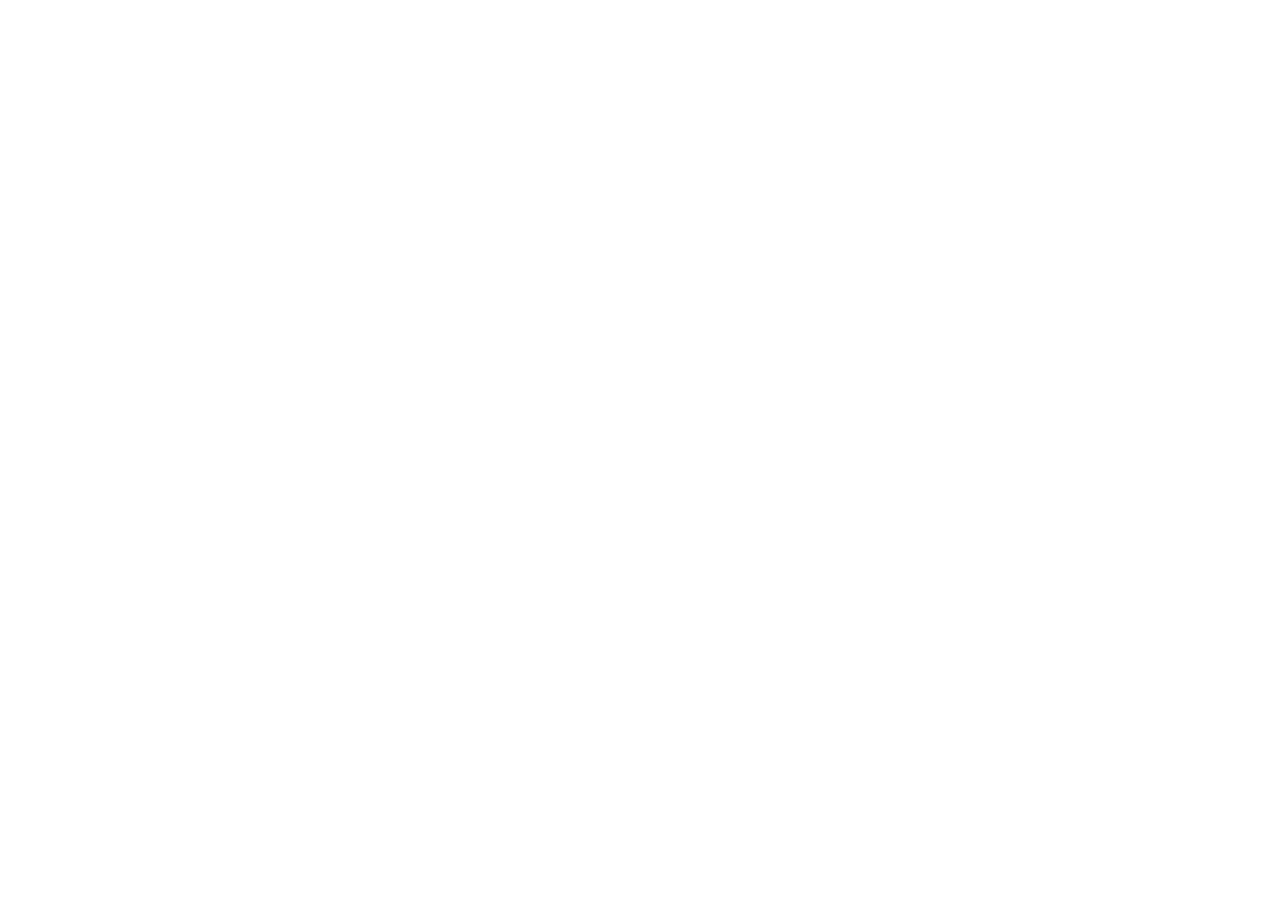
==== web/index.html @ 7f8b6fb2 "Add files via upload Initial commit" ====
<!DOCTYPE html>
<html lang="zh-CN">
  <head>
    <link rel="stylesheet" href="/assets/uni.2f98ecd1.css">

    <meta charset="UTF-8" />
    <script>
      var coverSupport = 'CSS' in window && typeof CSS.supports === 'function' && (CSS.supports('top: env(a)') ||
        CSS.supports('top: constant(a)'))
      document.write(
        '<meta name="viewport" content="width=device-width, user-scalable=no, initial-scale=1.0, maximum-scale=1.0, minimum-scale=1.0' +
        (coverSupport ? ', viewport-fit=cover' : '') + '" />')
    </script>
    <title>搜题</title>
    <!--preload-links-->
    <!--app-context-->
    <script type="module" crossorigin src="/assets/index-Cyn-HSm3.js"></script>
    <link rel="stylesheet" crossorigin href="/assets/index-C7CChAY5.css">
  </head>
  <body>
    <div id="app"><!--app-html--></div>
    <script src="/static/xlsx.full.min.js"></script>
  </body>
</html>
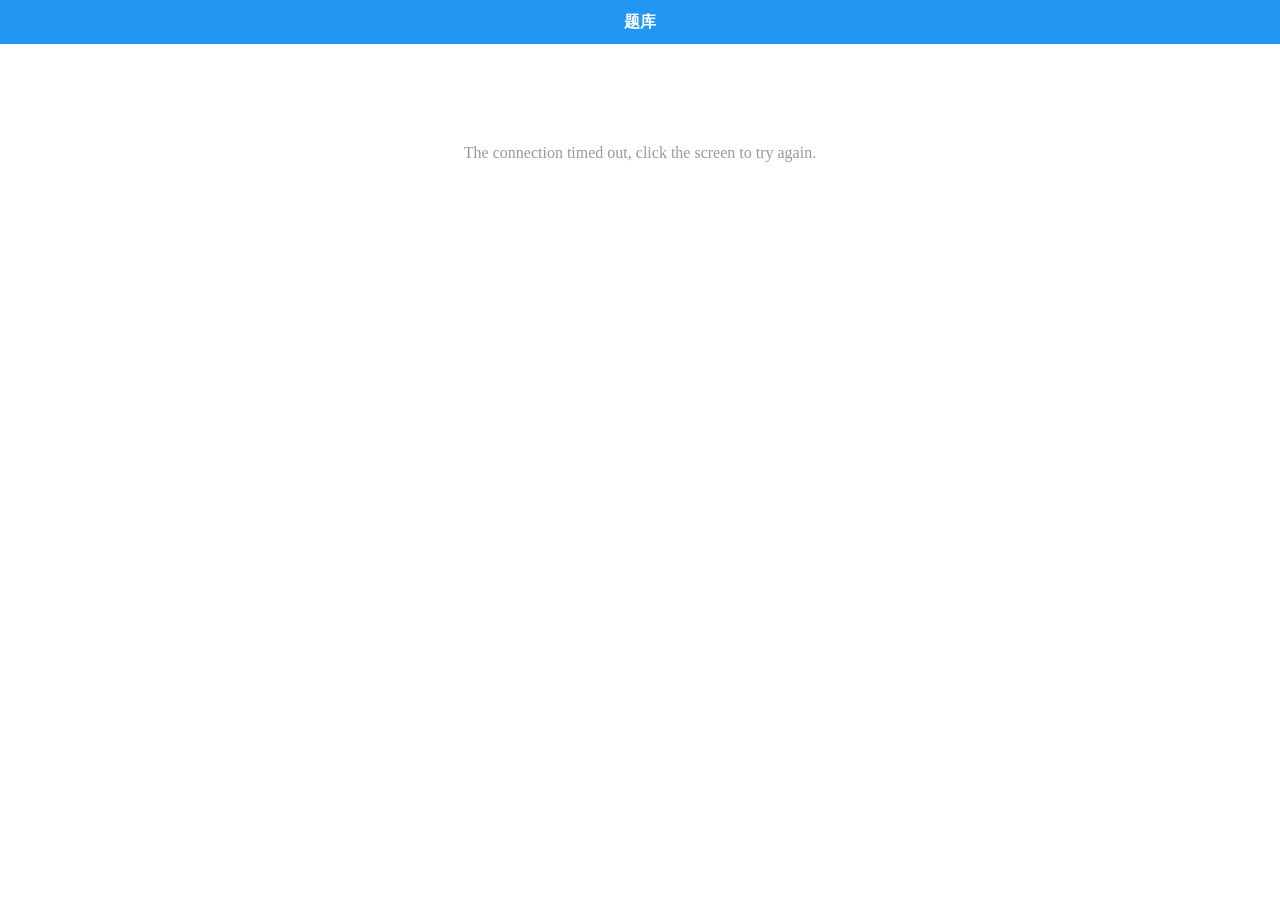
==== commit d88c057d: "Add files via upload Initial commit" ====
--- a/web/index.html
+++ b/web/index.html
@@ -1,7 +1,7 @@
 <!DOCTYPE html>
 <html lang="zh-CN">
   <head>
-    <link rel="stylesheet" href="/assets/uni.2f98ecd1.css">
+    <link rel="stylesheet" href="./assets/uni.2f98ecd1.css">
 
     <meta charset="UTF-8" />
     <script>
@@ -14,11 +14,11 @@
     <title>搜题</title>
     <!--preload-links-->
     <!--app-context-->
-    <script type="module" crossorigin src="/assets/index-Cyn-HSm3.js"></script>
-    <link rel="stylesheet" crossorigin href="/assets/index-C7CChAY5.css">
+    <script type="module" crossorigin src="./assets/index-Cyn-HSm3.js"></script>
+    <link rel="stylesheet" crossorigin href="./assets/index-C7CChAY5.css">
   </head>
   <body>
     <div id="app"><!--app-html--></div>
-    <script src="/static/xlsx.full.min.js"></script>
+    <script src="./static/xlsx.full.min.js"></script>
   </body>
 </html>
--- a/web/assets/uni.2f98ecd1.css
+++ b/web/assets/uni.2f98ecd1.css
@@ -0,0 +1 @@
+uni-image{width:320px;height:240px;display:inline-block;overflow:hidden;position:relative}uni-image[hidden]{display:none}uni-image>div{width:100%;height:100%;background-repeat:no-repeat}uni-image>img{-webkit-touch-callout:none;-webkit-user-select:none;user-select:none;display:block;position:absolute;top:0;left:0;width:100%;height:100%;opacity:0}uni-image>.uni-image-will-change{will-change:transform}uni-input{display:block;font-size:16px;line-height:1.4em;height:1.4em;min-height:1.4em;overflow:hidden}uni-input[hidden]{display:none}.uni-input-wrapper,.uni-input-placeholder,.uni-input-form,.uni-input-input{outline:none;border:none;padding:0;margin:0;text-decoration:inherit}.uni-input-wrapper,.uni-input-form{display:flex;position:relative;width:100%;height:100%;flex-direction:column;justify-content:center}.uni-input-placeholder,.uni-input-input{width:100%}.uni-input-placeholder{position:absolute;top:auto!important;left:0;color:gray;overflow:hidden;text-overflow:clip;white-space:pre;word-break:keep-all;pointer-events:none;line-height:inherit}.uni-input-input{position:relative;display:block;height:100%;background:none;color:inherit;opacity:1;font:inherit;line-height:inherit;letter-spacing:inherit;text-align:inherit;text-indent:inherit;text-transform:inherit;text-shadow:inherit}.uni-input-input[type=search]::-webkit-search-cancel-button,.uni-input-input[type=search]::-webkit-search-decoration{display:none}.uni-input-input::-webkit-outer-spin-button,.uni-input-input::-webkit-inner-spin-button{-webkit-appearance:none;appearance:none;margin:0}.uni-input-input[type=number]{-moz-appearance:textfield}.uni-input-input:disabled{-webkit-text-fill-color:currentcolor}uni-picker-view-column{flex:1;position:relative;height:100%;overflow:hidden}uni-picker-view-column[hidden]{display:none}.uni-picker-view-group{height:100%;overflow:hidden}.uni-picker-view-mask{transform:translateZ(0)}.uni-picker-view-indicator,.uni-picker-view-mask{position:absolute;left:0;width:100%;z-index:3;pointer-events:none}.uni-picker-view-mask{top:0;height:100%;margin:0 auto;background-image:linear-gradient(180deg,rgba(255,255,255,.95),rgba(255,255,255,.6)),linear-gradient(0deg,rgba(255,255,255,.95),rgba(255,255,255,.6));background-position:top,bottom;background-size:100% 102px;background-repeat:no-repeat;transform:translateZ(0)}.uni-picker-view-indicator{height:34px;top:50%;transform:translateY(-50%)}.uni-picker-view-content{position:absolute;top:0;left:0;width:100%;will-change:transform;padding:102px 0;cursor:pointer}.uni-picker-view-content>*{height:var(--picker-view-column-indicator-height);overflow:hidden}.uni-picker-view-indicator:before{top:0;border-top:1px solid #e5e5e5;transform-origin:0 0;transform:scaleY(.5)}.uni-picker-view-indicator:after{bottom:0;border-bottom:1px solid #e5e5e5;transform-origin:0 100%;transform:scaleY(.5)}.uni-picker-view-indicator:after,.uni-picker-view-indicator:before{content:" ";position:absolute;left:0;right:0;height:1px;color:#e5e5e5}uni-picker-view{display:block}.uni-picker-view-wrapper{display:flex;position:relative;overflow:hidden;height:100%}uni-picker-view[hidden]{display:none}.uni-scroll-view-refresher{position:relative;overflow:hidden;flex-shrink:0}.uni-scroll-view-refresher-container{position:absolute;width:100%;bottom:0;display:flex;flex-direction:column-reverse}.uni-scroll-view-refresh{position:absolute;top:0;left:0;right:0;bottom:0;display:flex;flex-direction:row;justify-content:center;align-items:center}.uni-scroll-view-refresh-inner{display:flex;align-items:center;justify-content:center;line-height:0;width:40px;height:40px;border-radius:50%;background-color:#fff;box-shadow:0 1px 6px rgba(0,0,0,.118),0 1px 4px rgba(0,0,0,.118)}.uni-scroll-view-refresh__spinner{transform-origin:center center;animation:uni-scroll-view-refresh-rotate 2s linear infinite}.uni-scroll-view-refresh__spinner>circle{stroke:currentColor;stroke-linecap:round;animation:uni-scroll-view-refresh-dash 2s linear infinite}@keyframes uni-scroll-view-refresh-rotate{0%{transform:rotate(0)}to{transform:rotate(360deg)}}@keyframes uni-scroll-view-refresh-dash{0%{stroke-dasharray:1,200;stroke-dashoffset:0}50%{stroke-dasharray:89,200;stroke-dashoffset:-35px}to{stroke-dasharray:89,200;stroke-dashoffset:-124px}}@keyframes once-show{0%{top:0}}uni-resize-sensor,uni-resize-sensor>div{position:absolute;left:0;top:0;right:0;bottom:0;overflow:hidden}uni-resize-sensor{display:block;z-index:-1;visibility:hidden;animation:once-show 1ms}uni-resize-sensor>div>div{position:absolute;left:0;top:0}uni-resize-sensor>div:first-child>div{width:100000px;height:100000px}uni-resize-sensor>div:last-child>div{width:200%;height:200%}uni-scroll-view{display:block;width:100%}uni-scroll-view[hidden]{display:none}.uni-scroll-view{position:relative;-webkit-overflow-scrolling:touch;width:100%;height:100%;max-height:inherit}.uni-scroll-view-scrollbar-hidden::-webkit-scrollbar{display:none}.uni-scroll-view-scrollbar-hidden{-moz-scrollbars:none;scrollbar-width:none}.uni-scroll-view-content{width:100%;height:100%}uni-text[selectable]{cursor:auto;-webkit-user-select:text;user-select:text}uni-text{white-space:pre-line}uni-textarea{width:300px;height:150px;display:block;position:relative;font-size:16px;line-height:normal;white-space:pre-wrap;word-break:break-all}uni-textarea[hidden]{display:none}uni-textarea[auto-height=true]{height:fit-content!important}.uni-textarea-wrapper,.uni-textarea-placeholder,.uni-textarea-line,.uni-textarea-compute,.uni-textarea-textarea{outline:none;border:none;padding:0;margin:0;text-decoration:inherit}.uni-textarea-wrapper{display:block;position:relative;width:100%;height:100%;min-height:inherit;overflow-y:hidden}.uni-textarea-placeholder,.uni-textarea-line,.uni-textarea-compute,.uni-textarea-textarea{position:absolute;width:100%;height:100%;left:0;top:0;white-space:inherit;word-break:inherit}.uni-textarea-placeholder{color:gray;overflow:hidden}.uni-textarea-line,.uni-textarea-compute{visibility:hidden;height:auto}.uni-textarea-line{width:1em}.uni-textarea-compute-auto-height{overflow-wrap:break-word}.uni-textarea-textarea{resize:none;background:none;color:inherit;opacity:1;font:inherit;line-height:inherit;letter-spacing:inherit;text-align:inherit;text-indent:inherit;text-transform:inherit;text-shadow:inherit}.uni-textarea-textarea-fix-margin{width:auto;right:0;margin:0 -3px}.uni-textarea-textarea:disabled{-webkit-text-fill-color:currentcolor}uni-view{display:block}uni-view[hidden]{display:none}uni-actionsheet{display:block;box-sizing:border-box}.uni-actionsheet{position:fixed;left:6px;right:6px;bottom:6px;transform:translateY(100%);backface-visibility:hidden;z-index:999;visibility:hidden;transition:transform .3s,visibility .3s}.uni-actionsheet.uni-actionsheet_toggle{visibility:visible;transform:translate(0)}.uni-actionsheet *{box-sizing:border-box}.uni-actionsheet__menu,.uni-actionsheet__action{border-radius:5px;background-color:#fcfcfd}.uni-actionsheet__action{margin-top:6px}.uni-actionsheet__cell,.uni-actionsheet__title{position:relative;padding:10px 6px;text-align:center;font-size:18px;text-overflow:ellipsis;overflow:hidden;cursor:pointer}.uni-actionsheet__title{position:absolute;top:0;right:0;left:0;z-index:1;color:var(--UI-FG);background-color:#fff;border-radius:5px 5px 0 0;border-bottom:1px solid #e5e5e5}.uni-actionsheet__cell:before{content:" ";position:absolute;left:0;top:0;right:0;height:1px;border-top:1px solid #e5e5e5;color:#e5e5e5;transform-origin:0 0;transform:scaleY(.5)}.uni-actionsheet__cell:active{background-color:#ececec}.uni-actionsheet__cell:first-child:before{display:none}@media screen and (min-width: 500px) and (min-height: 500px){.uni-mask.uni-actionsheet__mask{background:none}.uni-actionsheet{width:300px;left:50%;right:auto;top:50%;bottom:auto;transform:translate(-50%,-50%);opacity:0;transition:opacity .3s,visibility .3s}.uni-actionsheet.uni-actionsheet_toggle{opacity:1;transform:translate(-50%,-50%)}.uni-actionsheet__menu{box-shadow:0 0 20px 5px rgba(0,0,0,.3)}.uni-actionsheet__action{display:none}}uni-modal{position:fixed;top:0;right:0;bottom:0;left:0;z-index:999;display:block;box-sizing:border-box}.uni-modal{position:fixed;z-index:999;width:80%;max-width:300px;top:50%;left:50%;transform:translate(-50%,-50%);background-color:#fff;text-align:center;border-radius:3px;overflow:hidden}.uni-modal *{box-sizing:border-box}.uni-modal__hd{padding:1em 1.6em .3em}.uni-modal__title{font-weight:400;font-size:18px;word-wrap:break-word;word-break:break-all;white-space:pre-wrap;overflow:hidden;text-overflow:ellipsis;display:-webkit-box;-webkit-line-clamp:2;-webkit-box-orient:vertical}.uni-modal__bd{padding:1.3em 1.6em;min-height:40px;font-size:15px;line-height:1.4;word-wrap:break-word;word-break:break-all;white-space:pre-wrap;color:#999;max-height:400px;overflow-x:hidden;overflow-y:auto}.uni-modal__textarea{resize:none;border:0;margin:0;width:90%;padding:10px;font-size:20px;outline:none;border:none;background-color:#eee;text-decoration:inherit;line-height:1.2}.uni-modal__ft{position:relative;line-height:48px;font-size:18px;display:flex}.uni-modal__ft:after{content:" ";position:absolute;left:0;top:0;right:0;height:1px;border-top:1px solid #d5d5d6;color:#d5d5d6;transform-origin:0 0;transform:scaleY(.5)}.uni-modal__btn{display:block;flex:1;color:#3cc51f;text-decoration:none;-webkit-tap-highlight-color:rgba(0,0,0,0);position:relative;cursor:pointer}.uni-modal__btn:active{background-color:#eee}.uni-modal__btn:after{content:" ";position:absolute;left:0;top:0;width:1px;bottom:0;border-left:1px solid #d5d5d6;color:#d5d5d6;transform-origin:0 0;transform:scaleX(.5)}.uni-modal__btn:first-child:after{display:none}.uni-modal__btn_default{color:#353535}.uni-modal__btn_primary{color:#007aff}uni-toast{position:fixed;top:0;right:0;bottom:0;left:0;z-index:999;display:block;box-sizing:border-box;pointer-events:none;font-size:16px}.uni-sample-toast{position:fixed;z-index:999;top:50%;left:50%;transform:translate(-50%,-50%);text-align:center;max-width:80%}.uni-simple-toast__text{display:inline-block;vertical-align:middle;color:#fff;background-color:rgba(17,17,17,.7);padding:10px 20px;border-radius:5px;font-size:13px;text-align:center;max-width:100%;word-break:break-word;white-space:normal}uni-toast .uni-mask{pointer-events:auto}.uni-toast{position:fixed;z-index:999;width:8em;top:50%;left:50%;transform:translate(-50%,-50%);background:rgba(17,17,17,.7);text-align:center;border-radius:5px;color:#fff}.uni-toast *{box-sizing:border-box}.uni-toast__icon{margin:20px 0 0;width:38px!important;height:38px!important;vertical-align:baseline!important}.uni-icon_toast{margin:15px 0 0}.uni-icon_toast.uni-icon-success-no-circle:before{color:#fff;font-size:55px}.uni-icon_toast.uni-loading{margin:20px 0 0;width:38px;height:38px;vertical-align:baseline}.uni-toast__content{margin:0 0 15px}uni-picker{position:relative;display:block;cursor:pointer}uni-picker[hidden]{display:none}uni-picker[disabled]{cursor:not-allowed}.uni-picker-container{display:none;position:fixed;left:0;right:0;top:0;bottom:0;box-sizing:border-box;z-index:999;font-size:16px}.uni-picker-container .uni-picker-custom *{box-sizing:border-box}.uni-picker-container .uni-picker-custom{position:fixed;left:0;bottom:0;transform:translateY(100%);backface-visibility:hidden;z-index:999;width:100%;background-color:#fff;visibility:hidden;transition:transform .3s,visibility .3s}.uni-picker-container .uni-picker-custom.uni-picker-toggle{visibility:visible;transform:translate(0)}.uni-picker-container .uni-picker-content{position:relative;display:block;width:100%;height:238px;background-color:#fff}.uni-picker-container .uni-picker-item{padding:0;height:34px;line-height:34px;text-align:center;color:#000;text-overflow:ellipsis;white-space:nowrap;overflow:hidden;cursor:pointer}.uni-picker-container .uni-picker-header{display:block;position:relative;text-align:center;width:100%;height:45px}.uni-picker-container .uni-picker-header:after{content:"";position:absolute;left:0;bottom:0;right:0;height:1px;clear:both;border-bottom:1px solid #e5e5e5;color:#e5e5e5;transform-origin:0 100%;transform:scaleY(.5)}.uni-picker-container .uni-picker-action{display:block;max-width:50%;top:0;height:100%;box-sizing:border-box;padding:0 14px;font-size:17px;line-height:45px;overflow:hidden;cursor:pointer}.uni-picker-container .uni-picker-action.uni-picker-action-cancel{float:left;color:#888}.uni-picker-container .uni-picker-action.uni-picker-action-confirm{float:right;color:#007aff}.uni-picker-container .uni-picker-select{display:none}.uni-picker-system{position:absolute;display:none;display:block;top:0;left:0;width:100%;height:100%;overflow:hidden}.uni-picker-system>.uni-picker-system_input{position:absolute;border:none;height:100%;opacity:0;cursor:pointer}.uni-picker-system>.uni-picker-system_input.firefox{top:0;left:0;width:100%}.uni-picker-system>.uni-picker-system_input.chrome{top:0;left:0;width:2em;font-size:32px;height:32px}@media screen and (min-width: 500px) and (min-height: 500px){.uni-mask.uni-picker-mask{background:none}.uni-picker-container .uni-picker-custom{width:300px!important;left:50%;right:auto;top:50%;bottom:auto;transform:translate(-50%,-50%);opacity:0;border-radius:5px;transition:opacity .3s,visibility .3s;box-shadow:0 0 20px 5px rgba(0,0,0,.3)}.uni-picker-container .uni-picker-header{border-radius:5px 5px 0 0}.uni-picker-container .uni-picker-content{transform:translate(0 0);overflow:hidden;border-radius:0 0 5px 5px}.uni-picker-container .uni-picker-custom.uni-picker-toggle{opacity:1;transform:translate(-50%,-50%)}.uni-selector-select .uni-picker-header,.uni-selector-select .uni-picker-content{display:none}.uni-selector-select .uni-picker-select{display:block;max-height:300px;overflow:auto;background-color:#fff;border-radius:5px;padding:6px 0}.uni-selector-select .uni-picker-item{padding:0 10px;color:#555}.uni-selector-select .uni-picker-item:hover{background-color:#f6f6f6}.uni-selector-select .uni-picker-item.selected{color:#007aff}}
--- a/web/assets/index-C7CChAY5.css
+++ b/web/assets/index-C7CChAY5.css
@@ -0,0 +1 @@
+*{margin:0;-webkit-tap-highlight-color:transparent}html,body{-webkit-user-select:none;user-select:none;width:100%;height:100%}body{overflow-x:hidden;font-size:16px}uni-app,uni-page,uni-page-wrapper,uni-page-body{display:block;box-sizing:border-box;width:100%}uni-page-wrapper{position:relative}#app,uni-app,uni-page,uni-page-wrapper{height:100%}.uni-mask{position:fixed;z-index:999;top:0;right:0;left:0;bottom:0;background:rgba(0,0,0,.5)}.uni-fade-enter-active,.uni-fade-leave-active{transition-duration:.25s;transition-property:opacity;transition-timing-function:ease}.uni-fade-enter-from,.uni-fade-leave-active{opacity:0}.uni-loading,uni-button[loading]:before{background-color:transparent;background-image:url(data:image/svg+xml;base64,\ [base64]);background-repeat:no-repeat}.uni-loading{width:20px;height:20px;display:inline-block;vertical-align:middle;animation:uni-loading 1s steps(12,end) infinite;background-size:100%}@keyframes uni-loading{0%{transform:rotate3d(0,0,1,0)}to{transform:rotate3d(0,0,1,360deg)}}html{--primary-color: #007aff;--UI-BG: #fff;--UI-BG-1: #f7f7f7;--UI-BG-2: #fff;--UI-BG-3: #f7f7f7;--UI-BG-4: #4c4c4c;--UI-BG-5: #fff;--UI-FG: #000;--UI-FG-0: rgba(0, 0, 0, .9);--UI-FG-HALF: rgba(0, 0, 0, .9);--UI-FG-1: rgba(0, 0, 0, .5);--UI-FG-2: rgba(0, 0, 0, .3);--UI-FG-3: rgba(0, 0, 0, .1)}uni-page[data-type] uni-page-body{background-color:transparent}body:after{position:fixed;content:"";left:-1000px;top:-1000px;animation:shadow-preload .1s;animation-delay:3s}@keyframes shadow-preload{0%{background-image:url(https://cdn.dcloud.net.cn/img/shadow-grey.png)}to{background-image:url(https://cdn.dcloud.net.cn/img/shadow-grey.png)}}.uni-async-error{position:absolute;left:0;right:0;top:0;bottom:0;color:#999;padding:100px 10px;text-align:center}.uni-async-loading{box-sizing:border-box;width:100%;padding:50px;text-align:center}.uni-async-loading .uni-loading{width:30px;height:30px}uni-page-head{display:block;box-sizing:border-box}.uni-page-head{position:fixed;left:var(--window-left);right:var(--window-right);height:44px;height:calc(44px + constant(safe-area-inset-top));height:calc(44px + env(safe-area-inset-top));padding:7px 3px;padding-top:calc(7px + constant(safe-area-inset-top));padding-top:calc(7px + env(safe-area-inset-top));display:flex;overflow:hidden;justify-content:space-between;box-sizing:border-box;z-index:998;color:#fff;background-color:#000;transition-property:all}.uni-page-head *{box-sizing:border-box}.uni-page-head .uni-btn-icon{overflow:hidden;min-width:1em;font-style:normal}.uni-page-head-titlePenetrate,.uni-page-head-titlePenetrate .uni-page-head-bd,.uni-page-head-titlePenetrate .uni-page-head-bd *{pointer-events:none}.uni-page-head-titlePenetrate *{pointer-events:auto}.uni-page-head.uni-page-head-transparent .uni-page-head-ft>div{justify-content:center}.uni-page-head~.uni-placeholder{width:100%;height:44px;height:calc(44px + constant(safe-area-inset-top));height:calc(44px + env(safe-area-inset-top))}.uni-placeholder-titlePenetrate{pointer-events:none}.uni-page-head-hd{display:flex;align-items:center;font-size:16px}.uni-page-head-bd{position:absolute;left:70px;right:70px;min-width:0;-webkit-user-select:auto;user-select:auto}.uni-page-head-btn{position:relative;width:auto;margin:0 2px;word-break:keep-all;white-space:pre;cursor:pointer;font-size:0px}.uni-page-head-transparent .uni-page-head-btn{display:flex;align-items:center;width:32px;height:32px;border-radius:50%;background-color:rgba(0,0,0,.5)}.uni-page-head-btn-red-dot:after{content:attr(badge-text);position:absolute;right:0;top:0;background-color:red;color:#fff;width:18px;height:18px;line-height:18px;border-radius:18px;overflow:hidden;transform:scale(.5) translate(40%,-40%);transform-origin:100% 0}.uni-page-head-btn-red-dot[badge-text]:after{font-size:12px;width:auto;min-width:18px;max-width:42px;text-align:center;padding:0 3px;transform:scale(.7) translate(40%,-40%)}.uni-page-head-btn-select svg{vertical-align:middle;margin-left:2px;transform:rotate(270deg) scale(.8)}.uni-page-head-search{position:relative;display:flex;flex:1;margin:0 2px;line-height:30px;font-size:15px}.uni-page-head-search-input{width:100%;height:100%;padding-left:34px;text-align:left}.uni-page-head-search-input .uni-input-input:disabled{pointer-events:none}.uni-page-head-search-placeholder{position:absolute;max-width:100%;height:100%;padding-left:34px;overflow:hidden;word-break:keep-all;white-space:pre}.uni-page-head-search-placeholder-right{right:0}.uni-page-head-search-placeholder-center{left:50%;transform:translate(-50%)}.uni-page-head-search-icon{position:absolute;top:0;left:2px;width:30px;height:30px;display:flex;justify-content:center;align-items:center}.uni-page-head-ft{display:flex;align-items:center;flex-direction:row-reverse;font-size:13px}.uni-page-head__title{font-weight:700;font-size:16px;line-height:30px;text-align:center;overflow:hidden;white-space:nowrap;text-overflow:ellipsis}.uni-page-head__title .uni-loading{width:16px;height:16px;margin-top:-3px}.uni-page-head__title .uni-page-head__title_image{width:auto;height:26px;vertical-align:middle}.uni-page-head-shadow{overflow:visible}.uni-page-head-shadow:after{content:"";position:absolute;left:0;right:0;top:100%;height:5px;background-size:100% 100%}uni-page-head[uni-page-head-type=default]~uni-page-wrapper{height:calc(100% - 44px);height:calc(100% - 44px - constant(safe-area-inset-top));height:calc(100% - 44px - env(safe-area-inset-top))}.uni-page-head-shadow-grey:after{background-image:url(https://cdn.dcloud.net.cn/img/shadow-grey.png)}.uni-page-head-shadow-blue:after{background-image:url(https://cdn.dcloud.net.cn/img/shadow-blue.png)}.uni-page-head-shadow-green:after{background-image:url(https://cdn.dcloud.net.cn/img/shadow-green.png)}.uni-page-head-shadow-orange:after{background-image:url(https://cdn.dcloud.net.cn/img/shadow-orange.png)}.uni-page-head-shadow-red:after{background-image:url(https://cdn.dcloud.net.cn/img/shadow-red.png)}.uni-page-head-shadow-yellow:after{background-image:url(https://cdn.dcloud.net.cn/img/shadow-yellow.png)}
